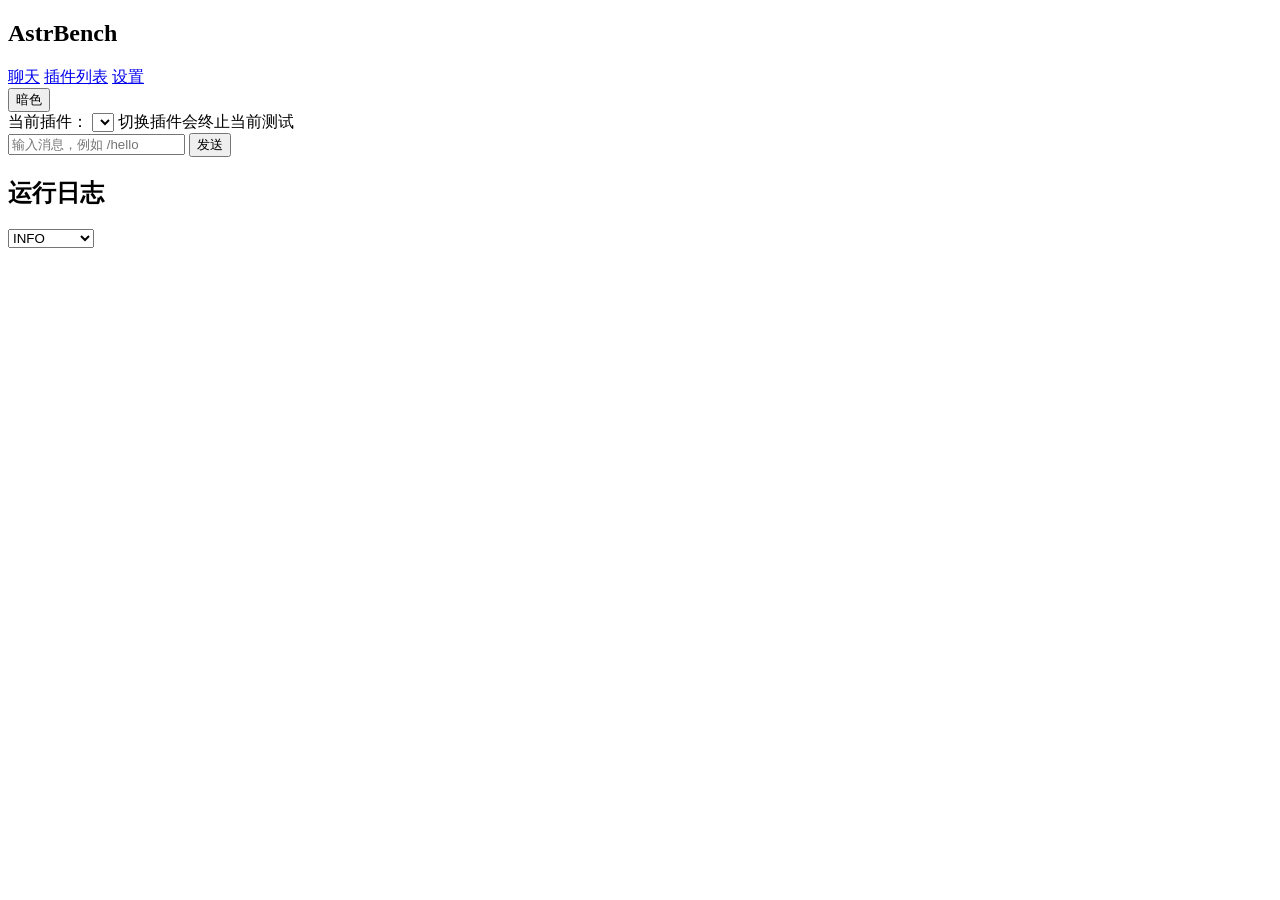
==== web/index.html @ f7384907 "web" ====
<!DOCTYPE html>
<html lang="zh-CN" data-theme="dark">
<head>
  <meta charset="UTF-8">
  <title>AstrBench</title>
  <link rel="stylesheet" href="/style.css">
</head>
<body>
  <div class="app">
    <aside class="sidebar">
      <div class="sidebar-header">
        <h2>AstrBench</h2>
        <span id="version" class="version"></span>
      </div>
      <nav class="sidebar-nav">
        <a href="#" class="nav-item active" data-view="chat">聊天</a>
        <a href="#" class="nav-item" data-view="plugins">插件列表</a>
        <a href="#" class="nav-item" data-view="settings">设置</a>
      </nav>
      <div class="sidebar-footer">
        <button id="theme-toggle" class="theme-toggle" title="切换主题">暗色</button>
      </div>
    </aside>

    <main class="content">
      <section class="view" id="view-chat">
        <div class="chat">
          <div class="plugin-bar">
            <label for="plugin-select">当前插件：</label>
            <select id="plugin-select"></select>
            <span class="hint">切换插件会终止当前测试</span>
          </div>

          <div id="chat-log" class="chat-log"></div>

          <div class="input-row">
            <input id="msg-input" type="text" placeholder="输入消息，例如 /hello" autocomplete="off">
            <button id="send-btn">发送</button>
          </div>
        </div>

        <aside class="logs">
          <!-- 日志面板头部：标题 + 级别切换 -->
          <div class="logs-header">
            <h2>运行日志</h2>
            <select id="log-level-select" class="log-level-select" title="日志级别">
              <option value="debug">DEBUG</option>
              <option value="info" selected>INFO</option>
              <option value="warning">WARNING</option>
              <option value="error">ERROR</option>
            </select>
          </div>
          <div id="log-view" class="log-view"></div>
        </aside>
      </section>

      <section class="view" id="view-plugins" hidden>
        <div class="panel">
          <h2>插件列表</h2>
          <div id="plugin-list" class="plugin-list"></div>
        </div>
      </section>

      <section class="view" id="view-settings" hidden>
        <div class="panel">
          <h2>设置</h2>
          <div class="settings-row">
            <label for="theme-select">主题</label>
            <select id="theme-select">
              <option value="dark">暗色</option>
              <option value="light">亮色</option>
            </select>
          </div>
          <div class="settings-row">
            <label>日志轮询间隔</label>
            <span id="poll-interval-info" class="muted"></span>
          </div>
          <div class="settings-row">
            <label>配置文件</label>
            <span id="config-path" class="muted"></span>
          </div>
        </div>
      </section>
    </main>
  </div>

  <!-- log_viewer.js 必须在 app.js 之前加载 -->
  <script src="/components/log_viewer.js"></script>
  <script src="/app.js"></script>
</body>
</html>
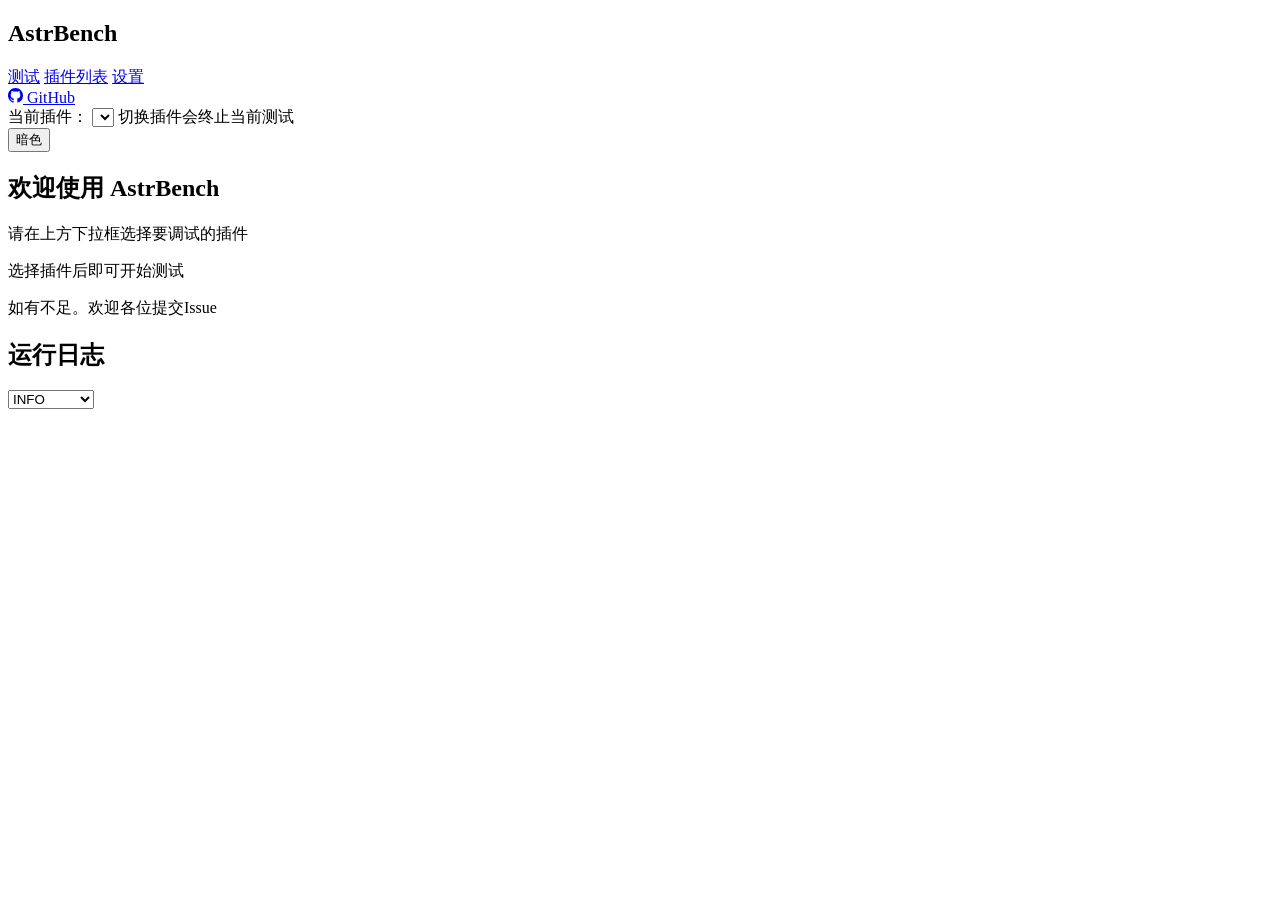
==== commit f56481f8: "web" ====
--- a/web/index.html
+++ b/web/index.html
@@ -4,6 +4,7 @@
   <meta charset="UTF-8">
   <title>AstrBench</title>
   <link rel="stylesheet" href="/style.css">
+  <script src="/js/marked.min.js"></script>
 </head>
 <body>
   <div class="app">
@@ -13,50 +14,77 @@
         <span id="version" class="version"></span>
       </div>
       <nav class="sidebar-nav">
-        <a href="#" class="nav-item active" data-view="chat">聊天</a>
+        <a href="#" class="nav-item active" data-view="chat">测试</a>
         <a href="#" class="nav-item" data-view="plugins">插件列表</a>
         <a href="#" class="nav-item" data-view="settings">设置</a>
       </nav>
       <div class="sidebar-footer">
-        <button id="theme-toggle" class="theme-toggle" title="切换主题">暗色</button>
+        <a href="https://github.com/YuRuiChe/AstrBench"
+           target="_blank" rel="noopener"
+           class="github-link" title="打开 GitHub 仓库">
+          <svg viewBox="0 0 16 16" width="15" height="15" aria-hidden="true">
+            <path fill="currentColor" d="M8 0C3.58 0 0 3.58 0 8c0 3.54 2.29 6.53 5.47 7.59.4.07.55-.17.55-.38 0-.19-.01-.82-.01-1.49-2.01.37-2.53-.49-2.69-.94-.09-.23-.48-.94-.82-1.13-.28-.15-.68-.52-.01-.53.63-.01 1.08.58 1.23.82.72 1.21 1.87.87 2.33.66.07-.52.28-.87.51-1.07-1.78-.2-3.64-.89-3.64-3.95 0-.87.31-1.59.82-2.15-.08-.2-.36-1.02.08-2.12 0 0 .67-.21 2.2.82.64-.18 1.32-.27 2-.27.68 0 1.36.09 2 .27 1.53-1.04 2.2-.82 2.2-.82.44 1.1.16 1.92.08 2.12.51.56.82 1.27.82 2.15 0 3.07-1.87 3.75-3.65 3.95.29.25.54.73.54 1.48 0 1.07-.01 1.93-.01 2.2 0 .21.15.46.55.38A8.012 8.012 0 0 0 16 8c0-4.42-3.58-8-8-8z"/>
+          </svg>
+          <span>GitHub</span>
+        </a>
       </div>
     </aside>
 
     <main class="content">
       <section class="view" id="view-chat">
-        <div class="chat">
+        <!-- 顶栏：横跨测试 + 日志 -->
+        <div class="topbar">
+          <button id="home-btn" class="home-btn" hidden title="返回主页面会终止当前测试">←</button>
           <div class="plugin-bar">
             <label for="plugin-select">当前插件：</label>
             <select id="plugin-select"></select>
             <span class="hint">切换插件会终止当前测试</span>
           </div>
-
-          <div id="chat-log" class="chat-log"></div>
-
-          <div class="input-row">
-            <input id="msg-input" type="text" placeholder="输入消息，例如 /hello" autocomplete="off">
-            <button id="send-btn">发送</button>
-          </div>
+          <button id="theme-toggle" class="theme-toggle" title="切换主题">暗色</button>
         </div>
 
-        <aside class="logs">
-          <!-- 日志面板头部：标题 + 级别切换 -->
-          <div class="logs-header">
-            <h2>运行日志</h2>
-            <select id="log-level-select" class="log-level-select" title="日志级别">
-              <option value="debug">DEBUG</option>
-              <option value="info" selected>INFO</option>
-              <option value="warning">WARNING</option>
-              <option value="error">ERROR</option>
-            </select>
+        <!-- 测试 + 日志并排 -->
+        <div class="chat-body">
+          <div class="chat">
+            <!-- 欢迎页（无插件时显示） -->
+            <div id="welcome" class="welcome">
+              <div class="welcome-inner">
+                <h1>欢迎使用 AstrBench</h1>
+                <p>请在上方下拉框选择要调试的插件</p>
+                <p>选择插件后即可开始测试</p>
+                <p class="welcome-hint">如有不足。欢迎各位提交Issue</p>
+              </div>
+            </div>
+
+            <!-- 测试页（选插件后显示） -->
+            <div id="chat-active" class="chat-active" hidden>
+              <div id="chat-log" class="chat-log"></div>
+              <div class="input-row">
+                <input id="msg-input" type="text" placeholder="输入消息，例如 /hello" autocomplete="off">
+                <button id="send-btn">发送</button>
+              </div>
+            </div>
           </div>
-          <div id="log-view" class="log-view"></div>
-        </aside>
+
+          <aside class="logs">
+            <div class="logs-header">
+              <h2>运行日志</h2>
+              <select id="log-level-select" class="log-level-select" title="日志级别">
+                <option value="debug">DEBUG</option>
+                <option value="info" selected>INFO</option>
+                <option value="warning">WARNING</option>
+                <option value="error">ERROR</option>
+              </select>
+            </div>
+            <div id="log-view" class="log-view"></div>
+          </aside>
+        </div>
       </section>
 
       <section class="view" id="view-plugins" hidden>
         <div class="panel">
           <h2>插件列表</h2>
+          <p class="panel-hint">在测试页顶部下拉框切换插件</p>
           <div id="plugin-list" class="plugin-list"></div>
         </div>
       </section>
@@ -83,9 +111,37 @@
       </section>
     </main>
   </div>
+  <!-- README 弹窗 -->
+  <dialog id="dialog-readme" class="custom-dialog">
+    <div class="dialog-header">
+      <span class="dialog-title"></span>
+      <button class="dialog-close" onclick="this.closest('dialog').close()">✕</button>
+    </div>
+    <div class="dialog-body markdown-body"></div>
+  </dialog>
 
-  <!-- log_viewer.js 必须在 app.js 之前加载 -->
+  <!-- 设置弹窗 -->
+  <dialog id="dialog-config" class="custom-dialog">
+    <div class="dialog-header">
+      <span class="dialog-title"></span>
+      <button class="dialog-close" onclick="this.closest('dialog').close()">✕</button>
+    </div>
+    <div class="dialog-body"></div>
+    <div class="dialog-footer">
+      <button class="dialog-save btn-primary">保存</button>
+    </div>
+  </dialog>
+
+  <!-- 行为弹窗 -->
+  <dialog id="dialog-behaviors" class="custom-dialog">
+    <div class="dialog-header">
+      <span class="dialog-title"></span>
+      <button class="dialog-close" onclick="this.closest('dialog').close()">✕</button>
+    </div>
+    <div class="dialog-body"></div>
+  </dialog>
   <script src="/components/log_viewer.js"></script>
+  <script src="/components/config_form.js"></script>
   <script src="/app.js"></script>
 </body>
 </html>
